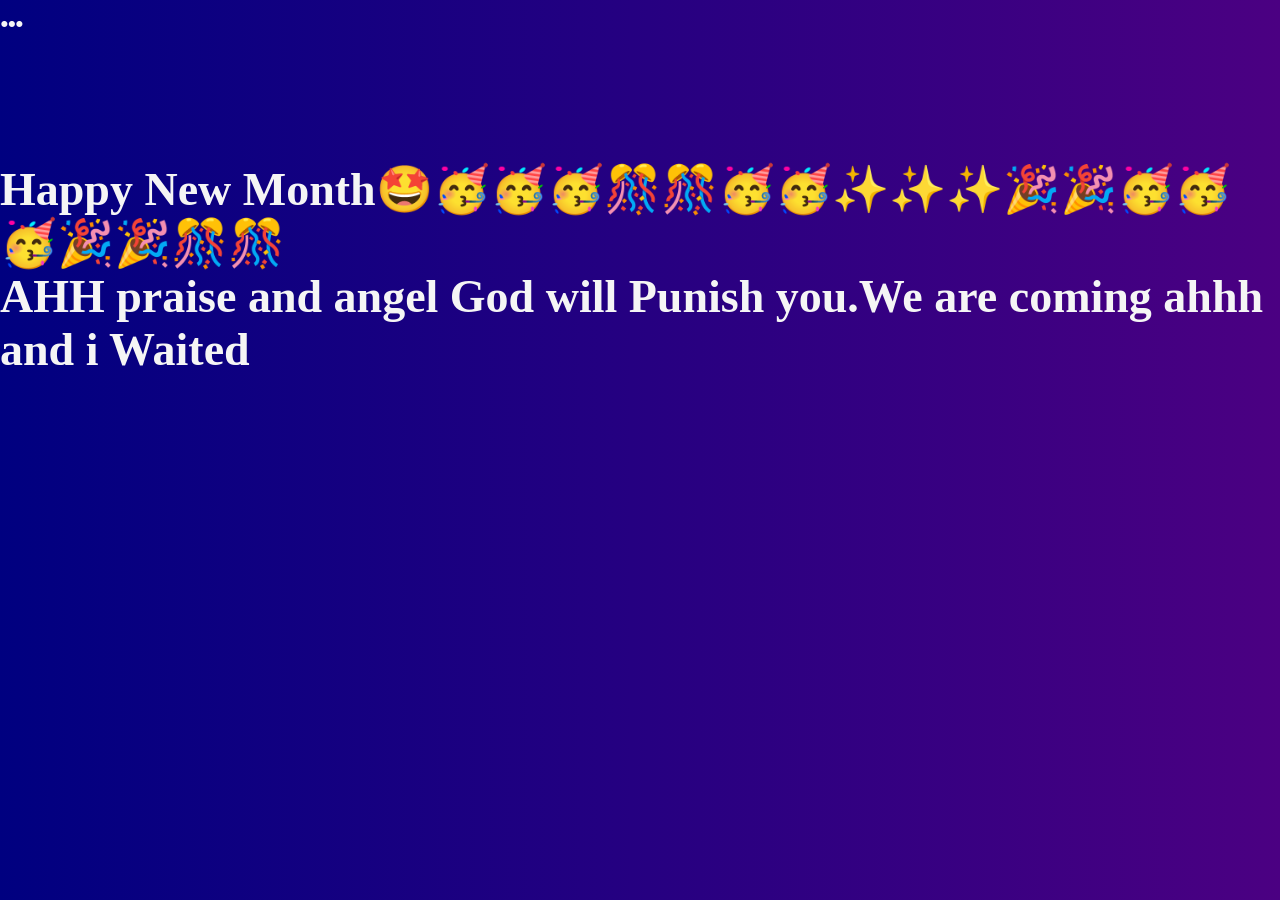
==== index3.html @ 637d36c5 "Initial commit" ====
<!DOCTYPE html>
<html lang="en">
<head>
    <meta charset="UTF-8">
    <meta name="viewport" content="width=device-width, initial-scale=1.0">
    <title>Page</title>
    <link rel="stylesheet" href="index3.css">
</head>
<body>
   <header>
        <details>
            <summary>...</summary>
            <nav>
                <a href="index.html">Home</a>
            <a href="index1.html">Sign up</a>
            <a href="index2.html">Sign in</a>
            </nav>
        </details>
    </header> 
    <main>
        <h1>Happy New Month🤩🥳🥳🥳🎊🎊🥳🥳✨✨✨🎉🎉🥳🥳🥳🎉🎉🎊🎊</h1>
        <h1>AHH praise and angel God will Punish you.We are coming ahhh and i Waited
        </h1>
    </main>

</body>
</html>
---- index3.css ----
body{
    background:linear-gradient(to right, #000080, #4B0082);
    background-blend-mode:soft-light;
    color: whitesmoke;
    width: 100vw;
    height: 100vh;
    margin: 0;
}
header{
    height: 18%;
    width: 95%;
    display: flex;
    justify-content: space-between;
}
details{
    display: flex;
    flex-direction: column;
    width: 40%;
    align-items: flex-end;
    margin: 0;
    padding: 0px;
    font-size: 30px;
    font-weight: 1000;
    cursor: pointer;
  
}
summary{
      list-style-type: none;
}
nav{
    display: flex;
    flex-direction: column;
    font-size: 20px;
}
nav a{
        color: whitesmoke;
        text-decoration: none;
}
nav a:hover,nav a:active{
    color: red;
}
main{
    font-size: 23px;
}
h1{
    margin: 0;
}
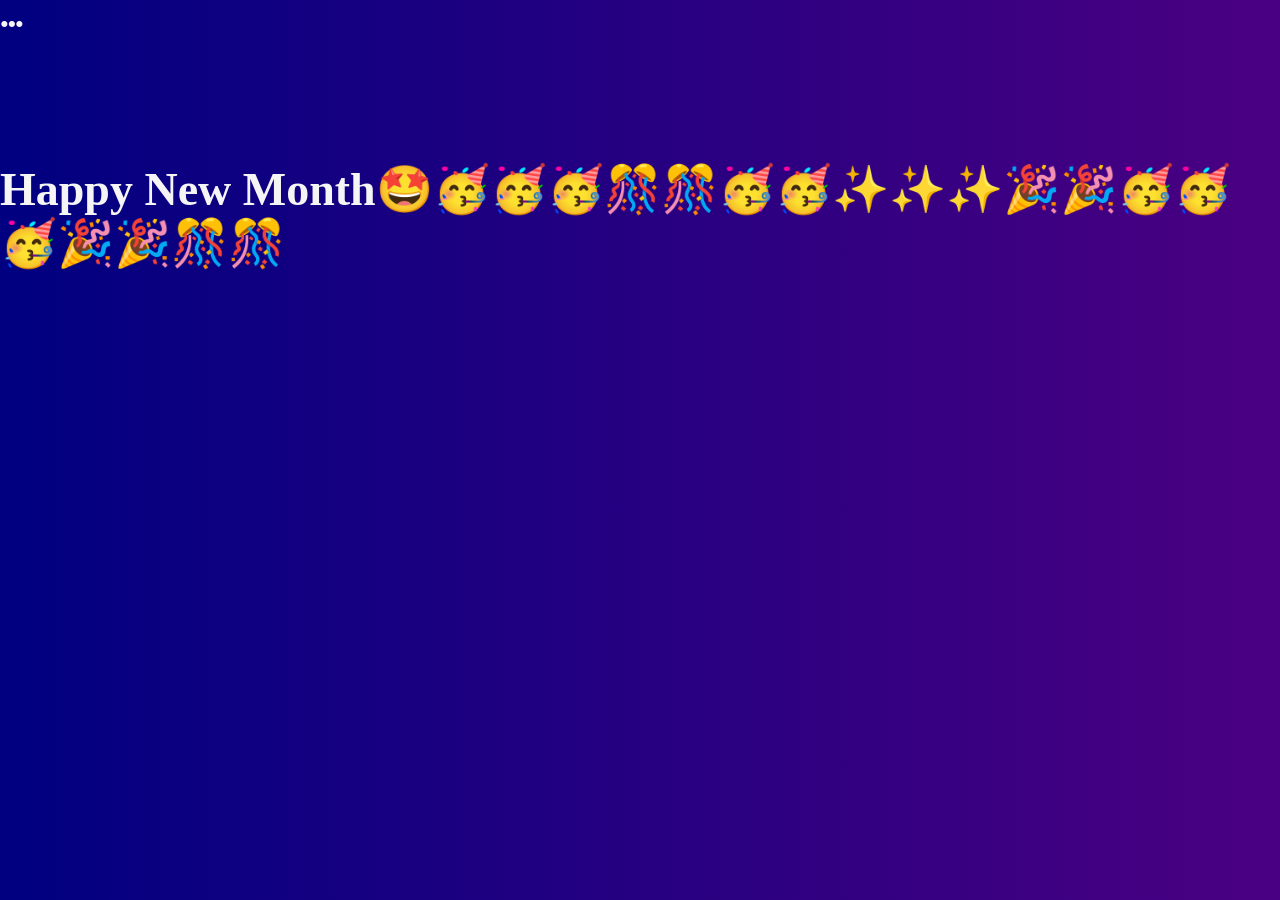
==== commit fbdeee04: "y" ====
--- a/index3.html
+++ b/index3.html
@@ -19,8 +19,7 @@
     </header> 
     <main>
         <h1>Happy New Month🤩🥳🥳🥳🎊🎊🥳🥳✨✨✨🎉🎉🥳🥳🥳🎉🎉🎊🎊</h1>
-        <h1>AHH praise and angel God will Punish you.We are coming ahhh and i Waited
-        </h1>
+        
     </main>
 
 </body>
